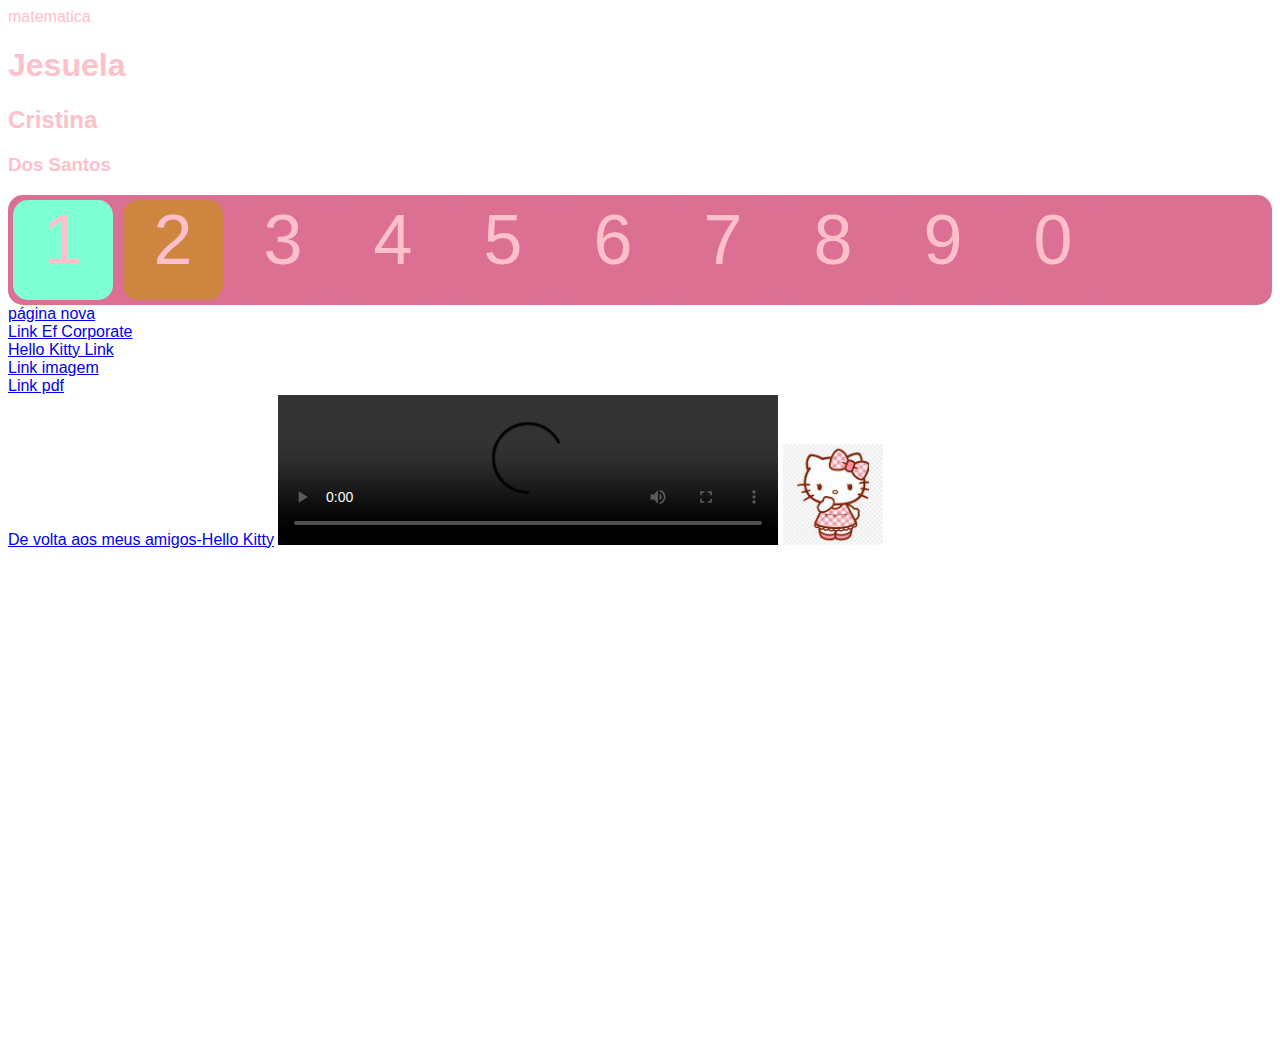
==== index.html @ 7f668801 "Add files via upload" ====
<!DOCTYPE html>
<html lang="pt-br">
<head>
    <meta charset="UTF-8">
    <meta name="viewport" content="width=device-width, initial-scale=1.0">
    <title>Aula Robotica</title>
    <link rel="stylesheet" href="estilo.css">
</head>
<body>matematica 
  <h1>Jesuela</h1> <h2>Cristina</h2>  <h3>Dos Santos</h3>
  <div class="bloco-externo">

  <div class="bloco1">1</div>
  <div class="bloco2">2</div>
  <div class="bloco-interno">3</div>
<div class="bloco-interno">4</div>  
<div class="bloco-interno" >5</div>
<div class="bloco-interno" >6</div>
<div class="bloco-interno" >7</div>
<div class="bloco-interno" >8</div>
<div class="bloco-interno" >9</div>
<div class="bloco-interno" >0</div>
</div>
<a href="jelly.html">página nova</a><br>
<a href="https://corporate.ef.com/partner/Corp/default.aspx?z=1735228">Link Ef Corporate</a><br>
<a href="https://www.youtube.com/results?search_query=hello+kitty">Hello Kitty Link</a><br>
<a href="hello kitty 3.jpg">Link imagem</a><br>
<a href="A menina que roubava livros - Markus Zusak (1).pdf">Link pdf</a><br>
<a href="Hello Kitty and Friends - Supercute Adventures _ De Volta aos Meus Amigos-  Parte 1 _ 6ª Temp. EP 10 (1).mp4">De volta aos meus amigos-Hello Kitty</a>
  </body><video controls  src="Hello Kitty and Friends - Supercute Adventures _ De Volta aos Meus Amigos-  Parte 1 _ 6ª Temp. EP 10 (1).mp4"></video>
<img width="100px" src="hello kitty 4.jpg" alt="">
<iframe width="853" height="480" src="https://www.youtube.com/embed/boWVEwl8DM4" title="Hello Kitty and Friends - Supercute Adventures | 6ª TEMP. COMPLETA - PARTE 2" frameborder="0" allow="accelerometer; autoplay; clipboard-write; encrypted-media; gyroscope; picture-in-picture; web-share" referrerpolicy="strict-origin-when-cross-origin" allowfullscreen></iframe>
</body> 
</html>
---- estilo.css ----
body{
    background-color: white;
    font-family: Verdana, Geneva, Tahoma, sans-serif;
color: pink;
  }
  div{
    width: 900px;
    height: 100px;
    background-color: palevioletred;
    font-size: 20px;
    border-radius: 15px;
    border: solid color white(100, 4, 138);

  }
  .bloco-externo{
    background-color: palevioletred;
    border-radius: 15px;
    height: auto;
    width: auto;
    display: flex;
    flex-wrap: wrap;
    flex-direction: row;
  }
  .bloco-interno{
    width: 100px;
    margin:5px ;
    font-size: 70px;
    text-align: center;
  }
  .bloco1{
    background-color: aquamarine;
    width: 100px;
    height: 100px;
    margin: 5px;
    font-size: 70px;
    text-align: center;
    background-image: url(hello\ kitty1.jpg);
    background-size: 100px;
  }
  .bloco2{
    background-color: peru;
    width: 100px;
    margin: 5px;
    font-size: 70px;
    text-align: center;
    background-image: url(hello\ kitty2.jpg);
    background-size: 175px;

  }
  video{
    width: 500px;
  }
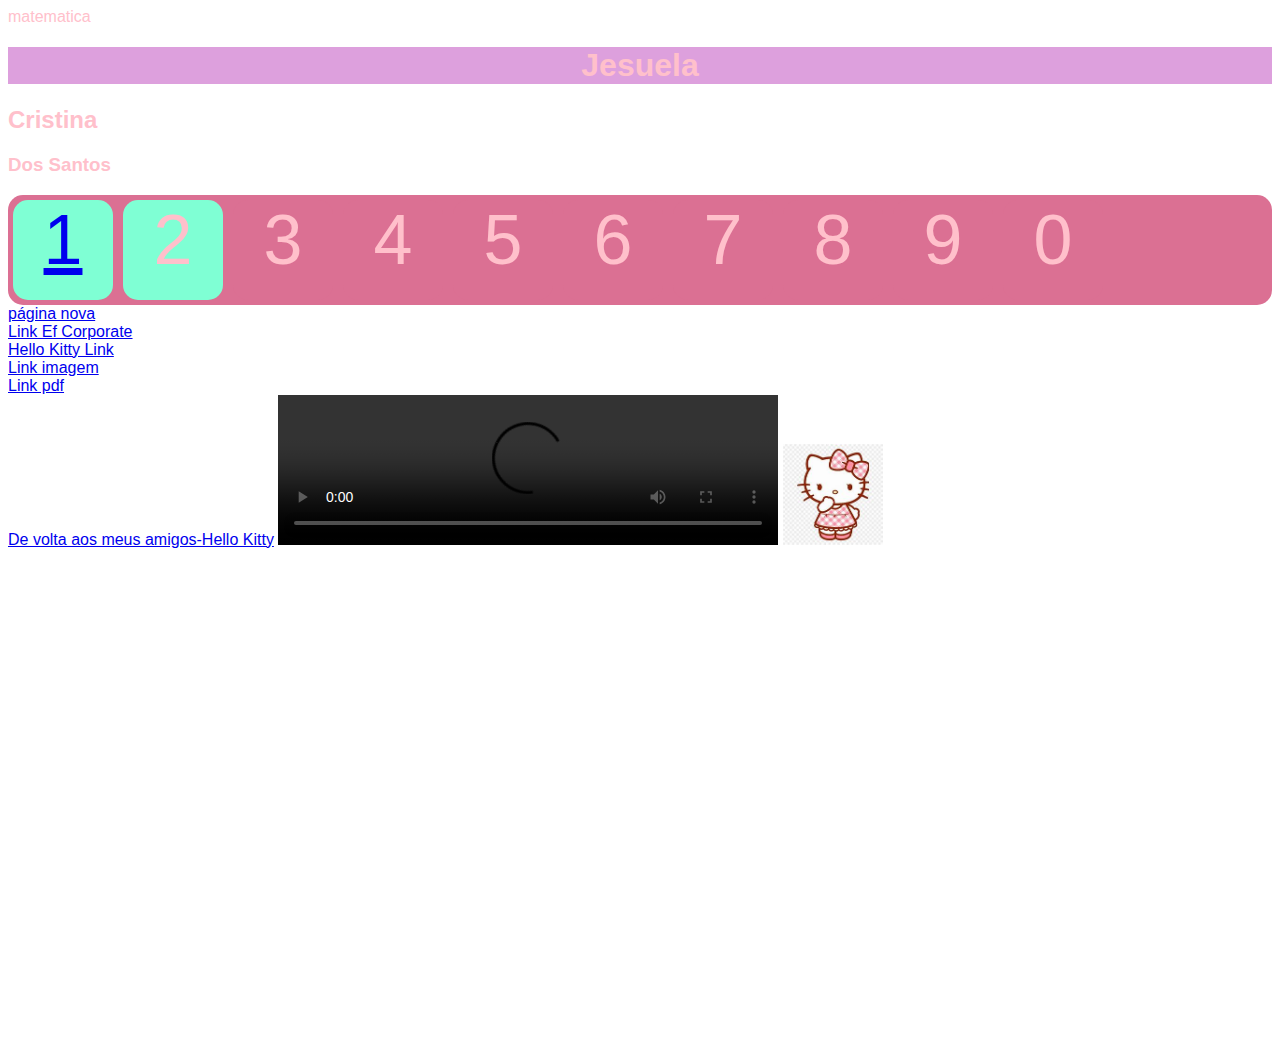
==== commit 430116c6: "Add files via upload" ====
--- a/index.html
+++ b/index.html
@@ -4,13 +4,14 @@
     <meta charset="UTF-8">
     <meta name="viewport" content="width=device-width, initial-scale=1.0">
     <title>Aula Robotica</title>
+    <link rel="shortcut icon" href="hello kitty 4.jpg" type="image/x-icon">
     <link rel="stylesheet" href="estilo.css">
 </head>
 <body>matematica 
   <h1>Jesuela</h1> <h2>Cristina</h2>  <h3>Dos Santos</h3>
   <div class="bloco-externo">
 
-  <div class="bloco1">1</div>
+ <a href="formulario.html"><div class="bloco1">1</div></a> 
   <div class="bloco2">2</div>
   <div class="bloco-interno">3</div>
 <div class="bloco-interno">4</div>  
--- a/estilo.css
+++ b/estilo.css
@@ -38,7 +38,7 @@
     background-size: 100px;
   }
   .bloco2{
-    background-color: peru;
+    background-color: aquamarine;
     width: 100px;
     margin: 5px;
     font-size: 70px;
@@ -49,4 +49,16 @@
   }
   video{
     width: 500px;
+  }
+  h1{
+    background-color: plum;
+    text-align: center;
+
+  }
+  label{
+    color: plum;
+    font-family: 'Lucida Sans', 'Lucida Sans Regular', 'Lucida Grande', 'Lucida Sans Unicode', Geneva, Verdana, sans-serif;
+  }
+  input{
+    width: 400px;
   }